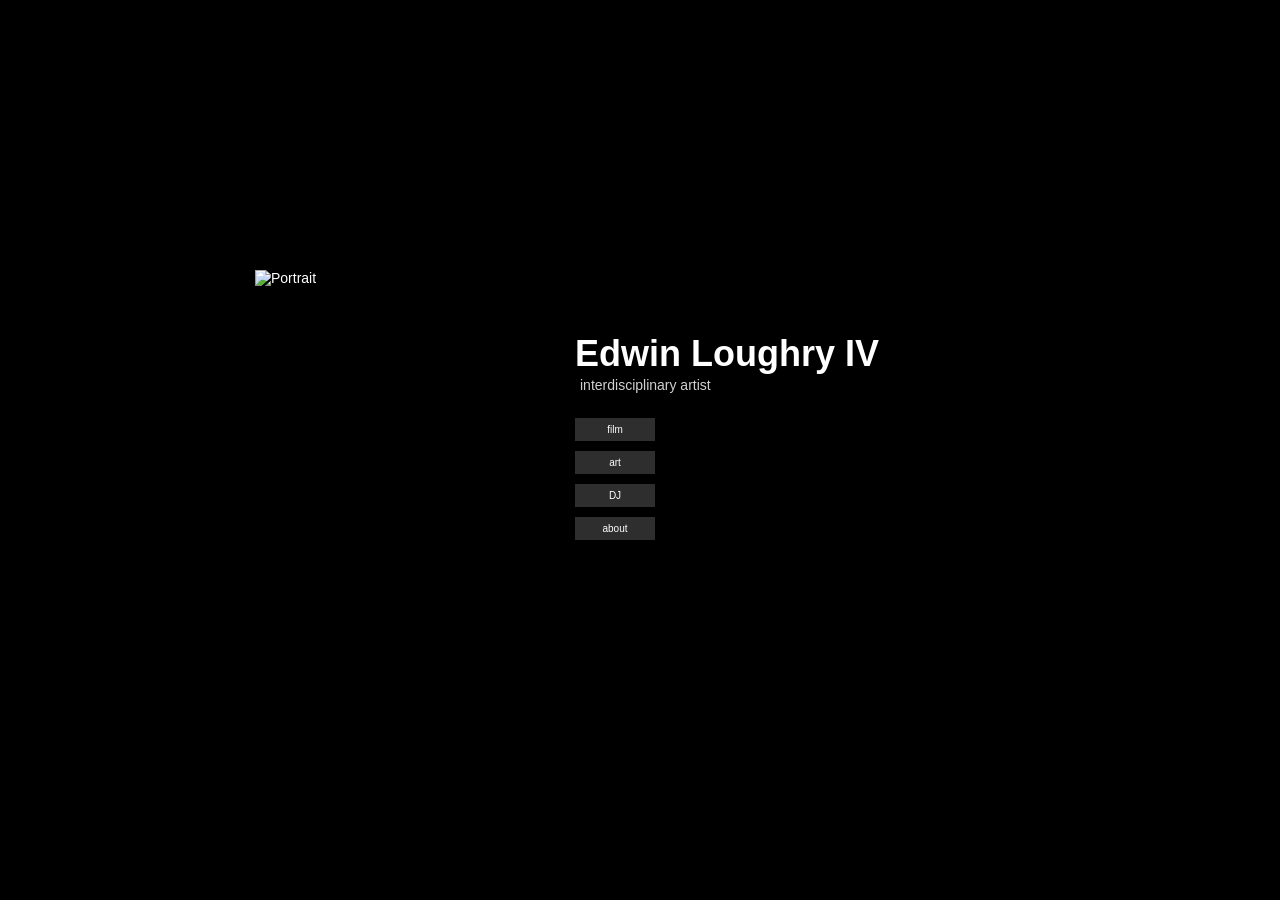
==== index.html @ f9de3d90 "lets go" ====
<!DOCTYPE html>
<html lang="en">
<head>
    <meta charset="UTF-8">
    <meta name="viewport" content="width=device-width, initial-scale=1.0">
    <title>Edwin Loughry IV</title>

    <link rel="stylesheet" href="style.css">

    <link rel="icon" type="image/jpeg" sizes="16x16" href="images/icons/myfacefavicon.jpg">

</head>

<body>

    <main class="hero">

        <img src="images/headshots/home_rheadshot2024.jpg" alt="Portrait" class="portrait">

        <section class="content">

            <div class="title-group">
                <h1>Edwin Loughry IV</h1>
                <p>interdisciplinary artist</p>
            </div>

            <div class="button-grid">
                <a href="#" class="film">film</a>
                <a href="#" class="art">art</a>
                <a href="#" class="dj">DJ</a>
                <a href="#" class="about">about</a>
            </div>

            <div class="socials">
                <a href="#"><i class="fa-brands fa-youtube"></i></a>
                <a href="#"><i class="fa-brands fa-linkedin"></i></a>
                <a href="#"><i class="fa-brands fa-instagram"></i></a>
                <a href="#"><i class="fa-brands fa-vimeo-v"></i></a>
            </div>

        </section>

    </main>

</body>
</html>
---- style.css ----
body {
    margin: 0;
    background: black;
    color: white;
    font-family: Helvetica, sans-serif;
    font-size: 14px;
    display: grid;
    place-items: center;
    min-height: 100vh;
}

.hero {
    display: grid;
    grid-template-columns: 280px 450px;
    gap: 40px;
    align-items: center;
}

.portrait {
    width: 100%;
    height: 360px;
    object-fit: cover;
}

.content {
    display: grid;
    gap: 25px;
}

.title-group h1 {
    margin: 0;
    font-size: 36px;
    line-height: 1;
}

.title-group p {
    margin: 5px 0 0 5px;
    font-size: 14px;
    color: #d0d0d0;
}

.button-grid {
    display: flex;
    flex-direction: column;
    gap: 10px;
    width: 80px;
}

.button-grid a {
    display: block;
    color: white;
    background: #2e2e2e;
    padding: 6px 8px;
    font-size: 10px;
    text-align: center;
    text-decoration: none;
    transition: 0.2s ease;
}

.button-grid a:hover {
    background: #444;
    transform: translateY(-1px);
}

.about {
    grid-column: 2;
}

.socials {
    display: flex;
    gap: 18px;
    margin-left: 5px;
}

.socials a {
    color: white;
    font-size: 32px;
    transition: 0.2s ease;
}

.socials a:hover {
    opacity: 0.7;
}
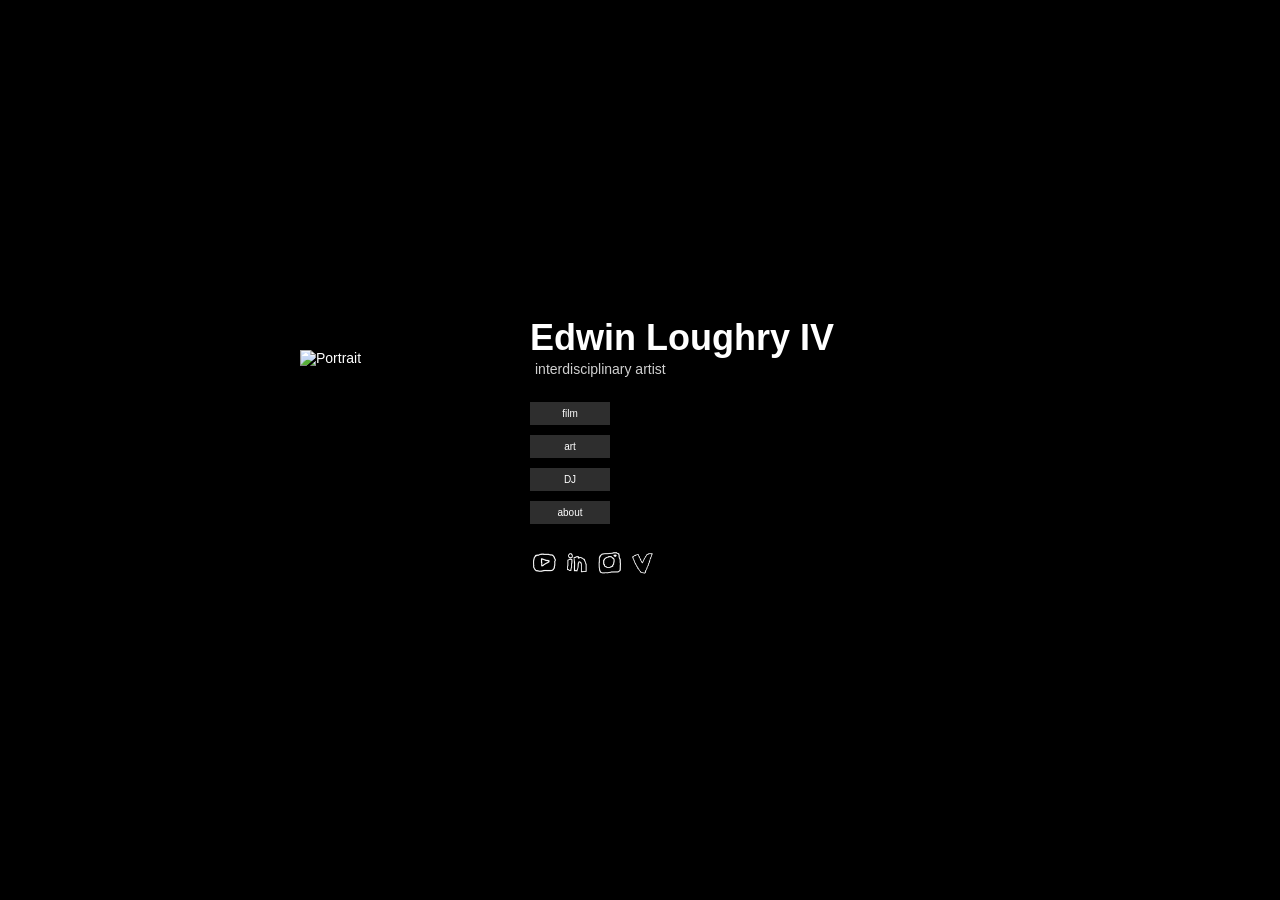
==== commit 39357777: "homepage" ====
--- a/index.html
+++ b/index.html
@@ -32,10 +32,18 @@
             </div>
 
             <div class="socials">
-                <a href="#"><i class="fa-brands fa-youtube"></i></a>
-                <a href="#"><i class="fa-brands fa-linkedin"></i></a>
-                <a href="#"><i class="fa-brands fa-instagram"></i></a>
-                <a href="#"><i class="fa-brands fa-vimeo-v"></i></a>
+                <a href="https://www.youtube.com/@edwinl1242" target="_blank">
+                <img src="images/icons/you.png" alt="YouTube">
+                </a>
+                <a href="http://www.linkedin.com/in/edwinloughry" target="_blank">
+                <img src="images/icons/in.png" alt="LinkedIn">
+                </a>
+                <a href="https://www.instagram.com/4ed.art/" target="_blank">
+                <img src="images/icons/ig.png" alt="Instagram">
+                </a>
+                <a href="https://vimeo.com/user190924150" target="_blank">
+                <img src="images/icons/vim.png" alt="Vimeo">
+                </a>
             </div>
 
         </section>
--- a/style.css
+++ b/style.css
@@ -11,15 +11,15 @@
 
 .hero {
     display: grid;
-    grid-template-columns: 280px 450px;
-    gap: 40px;
+    grid-template-columns: 220px 450px;
+    gap: 10px;
     align-items: center;
 }
 
 .portrait {
-    width: 100%;
-    height: 360px;
-    object-fit: cover;
+    width: 200px;
+    height: auto;
+    aspect-ratio: 1 / 1;
 }
 
 .content {
@@ -59,7 +59,6 @@
 
 .button-grid a:hover {
     background: #444;
-    transform: translateY(-1px);
 }
 
 .about {
@@ -68,16 +67,16 @@
 
 .socials {
     display: flex;
-    gap: 18px;
-    margin-left: 5px;
+    gap: 5px;
+    align-items: center;
 }
 
-.socials a {
-    color: white;
-    font-size: 32px;
-    transition: 0.2s ease;
+.socials a img {
+    width: 28px;
+    height: 28px;
+    transition: transform 0.2s ease, opacity 0.2s ease;
 }
 
-.socials a:hover {
-    opacity: 0.7;
+.socials a:hover img {
+    opacity: 0.8;
 }
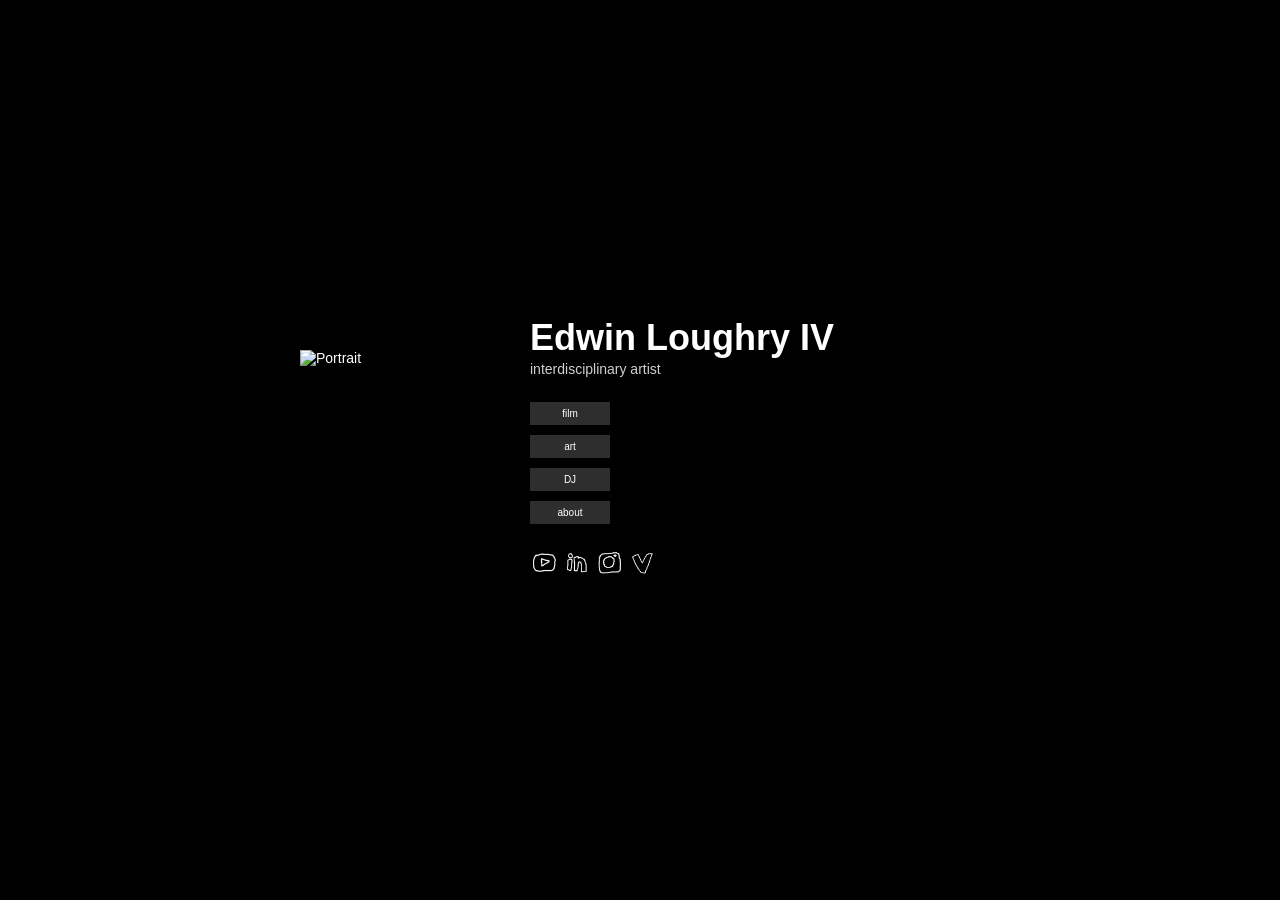
==== commit 63ea64d8: "film" ====
--- a/index.html
+++ b/index.html
@@ -12,7 +12,7 @@
 </head>
 
 <body>
-
+    
     <main class="hero">
 
         <img src="images/headshots/home_rheadshot2024.jpg" alt="Portrait" class="portrait">
@@ -25,7 +25,7 @@
             </div>
 
             <div class="button-grid">
-                <a href="#" class="film">film</a>
+                <a href="film.html" class="film">film</a>
                 <a href="#" class="art">art</a>
                 <a href="#" class="dj">DJ</a>
                 <a href="#" class="about">about</a>
--- a/style.css
+++ b/style.css
@@ -34,7 +34,7 @@
 }
 
 .title-group p {
-    margin: 5px 0 0 5px;
+    margin: 5px 0 0 0px;
     font-size: 14px;
     color: #d0d0d0;
 }
@@ -79,4 +79,36 @@
 
 .socials a:hover img {
     opacity: 0.8;
+}
+
+.film-page {
+    display: flex;
+    justify-content: center;
+    padding: 40px 0;
+}
+
+.video-list {
+    display: flex;
+    flex-direction: column;
+    gap: 40px;
+    width: 800px;
+}
+
+.video-list iframe {
+    width: 100%;
+    aspect-ratio: 16 / 9;
+    border: none;
+}
+
+.navbar {
+    display: flex;
+    justify-content: center;
+    gap: 30px;
+    padding: 20px 0;
+}
+
+.navbar a {
+    color: white;
+    text-decoration: underline;
+    font-size: 14px;
 }
